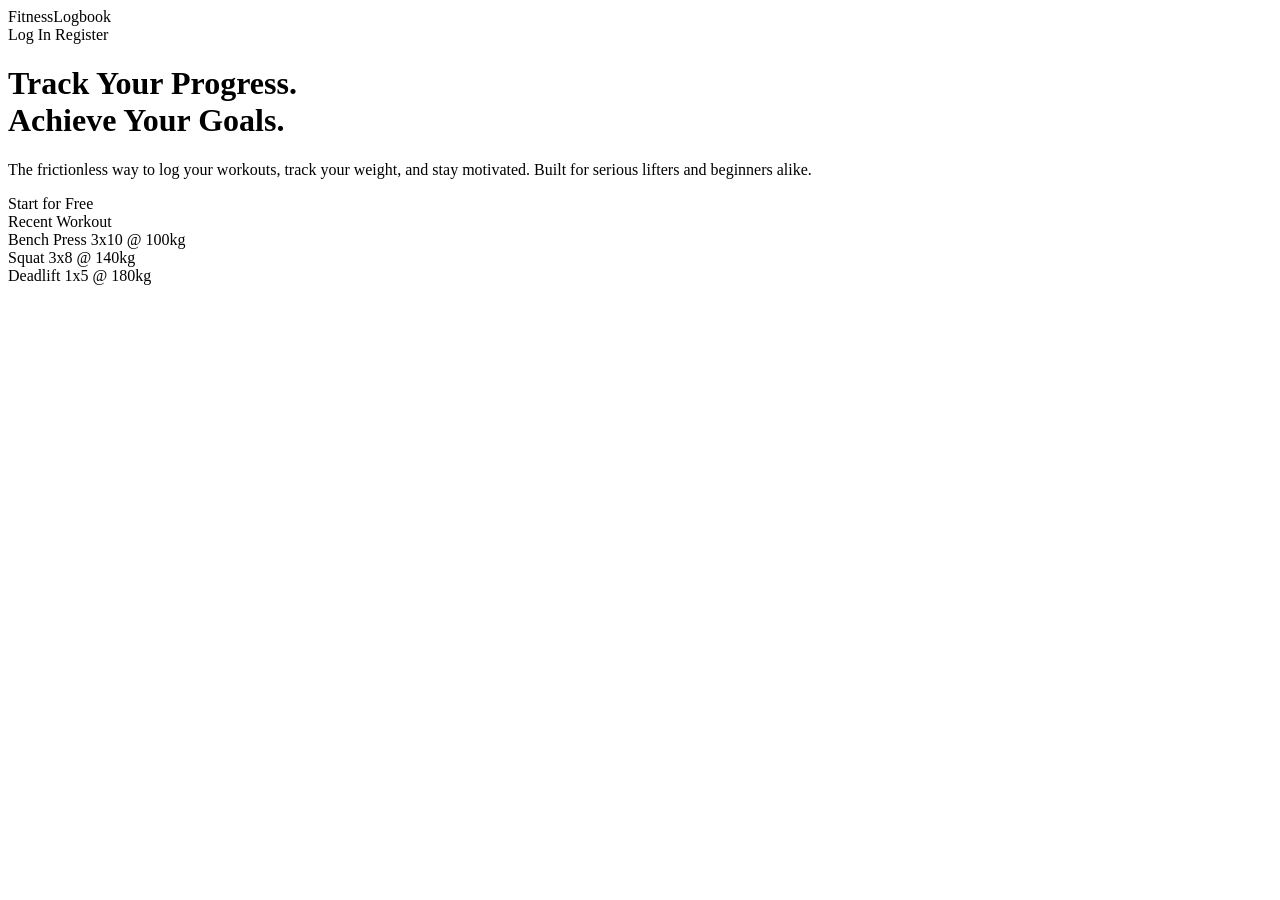
==== src/main/resources/templates/index.html @ f582e9bb "Created the html landing page" ====
<!DOCTYPE html>
<html lang="en" xmlns:th="http://www.thymeleaf.org">
<head>
    <meta charset="UTF-8">
    <meta name="viewport" content="width=device-width, initial-scale=1.0">
    <title>Fitness Logbook</title>
    <link rel="stylesheet" th:href="@{/css/style.css}">
</head>
<body>
    <div class="landing-container">
        <header class="header">
            <div class="logo">FitnessLogbook</div>
            <nav class="nav">
                <a th:href="@{/login}" class="btn btn-outline">Log In</a>
                <a th:href="@{/register}" class="btn btn-primary">Register</a>
            </nav>
        </header>
        
        <main class="hero">
            <div class="hero-content">
                <h1>Track Your Progress.<br>Achieve Your Goals.</h1>
                <p>The frictionless way to log your workouts, track your weight, and stay motivated. Built for serious lifters and beginners alike.</p>
                <div class="hero-actions">
                    <a th:href="@{/register}" class="btn btn-primary btn-large">Start for Free</a>
                </div>
            </div>
            <div class="hero-visual">
                <div class="mockup-card">
                    <div class="mockup-header">Recent Workout</div>
                    <div class="mockup-body">
                        <div class="mockup-row"><span>Bench Press</span> <span>3x10 @ 100kg</span></div>
                        <div class="mockup-row"><span>Squat</span> <span>3x8 @ 140kg</span></div>
                        <div class="mockup-row"><span>Deadlift</span> <span>1x5 @ 180kg</span></div>
                    </div>
                </div>
            </div>
        </main>
    </div>
</body>
</html>
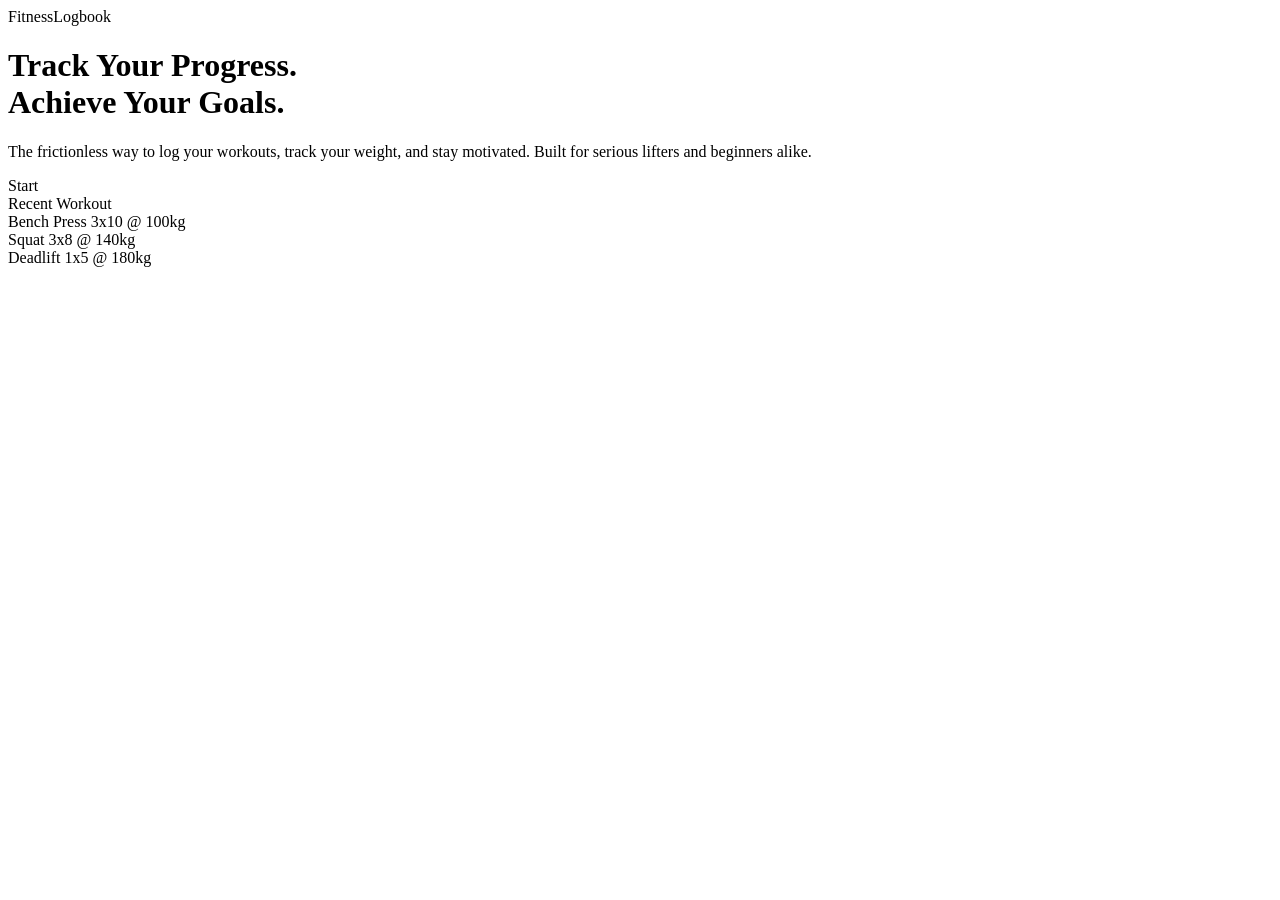
==== commit 13cbe990: "deleted the SecurityConfig.java because a login isnt really needed. Therefore I also changed the hom" ====
--- a/src/main/resources/templates/index.html
+++ b/src/main/resources/templates/index.html
@@ -10,10 +10,6 @@
     <div class="landing-container">
         <header class="header">
             <div class="logo">FitnessLogbook</div>
-            <nav class="nav">
-                <a th:href="@{/login}" class="btn btn-outline">Log In</a>
-                <a th:href="@{/register}" class="btn btn-primary">Register</a>
-            </nav>
         </header>
         
         <main class="hero">
@@ -21,7 +17,7 @@
                 <h1>Track Your Progress.<br>Achieve Your Goals.</h1>
                 <p>The frictionless way to log your workouts, track your weight, and stay motivated. Built for serious lifters and beginners alike.</p>
                 <div class="hero-actions">
-                    <a th:href="@{/register}" class="btn btn-primary btn-large">Start for Free</a>
+                    <a th:href="@{/start}" class="btn btn-primary btn-large">Start</a>
                 </div>
             </div>
             <div class="hero-visual">
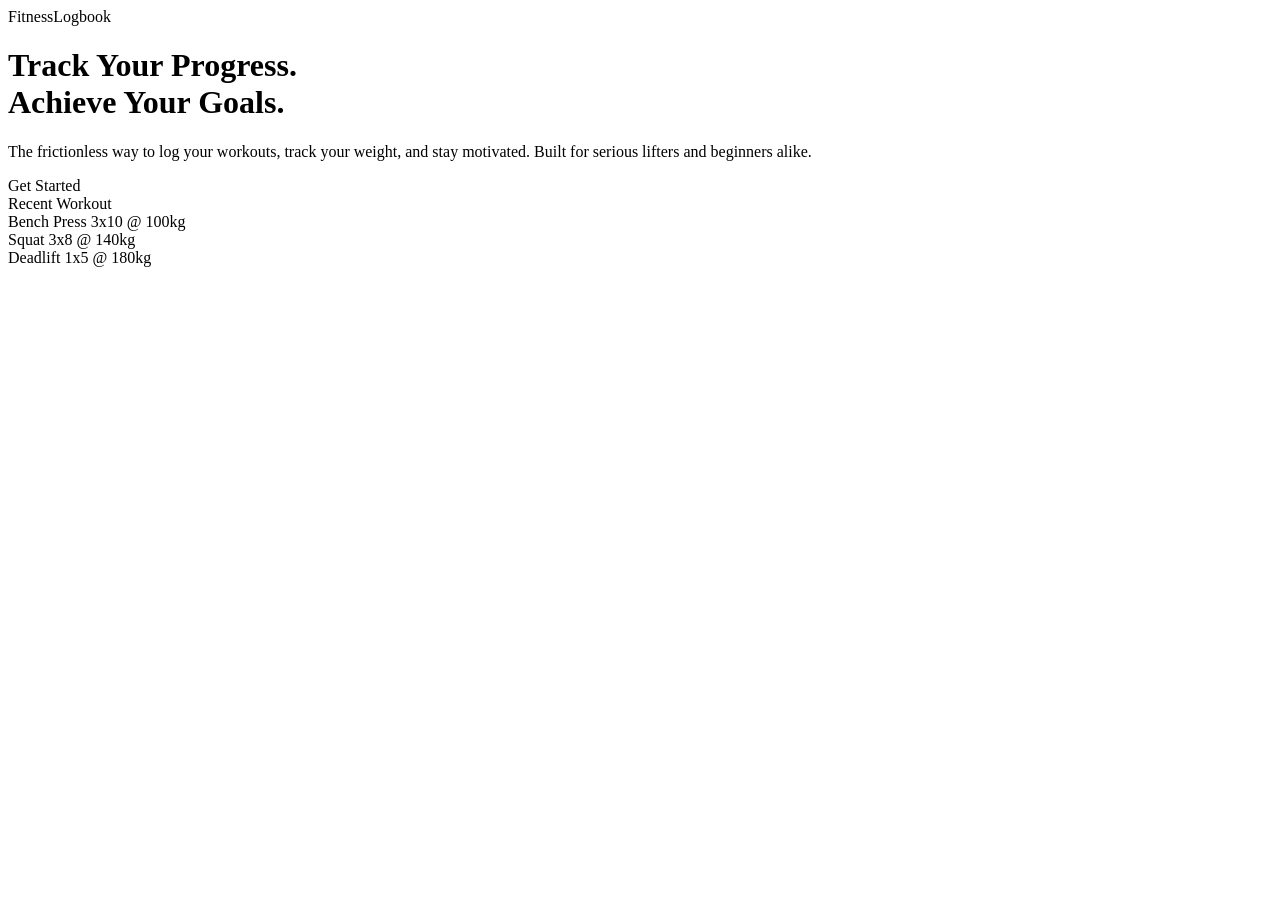
==== commit 0c9a8985: "Changed the Text in the index.html from Start to Get Started" ====
--- a/src/main/resources/templates/index.html
+++ b/src/main/resources/templates/index.html
@@ -17,7 +17,7 @@
                 <h1>Track Your Progress.<br>Achieve Your Goals.</h1>
                 <p>The frictionless way to log your workouts, track your weight, and stay motivated. Built for serious lifters and beginners alike.</p>
                 <div class="hero-actions">
-                    <a th:href="@{/start}" class="btn btn-primary btn-large">Start</a>
+                    <a th:href="@{/start}" class="btn btn-primary btn-large">Get Started</a>
                 </div>
             </div>
             <div class="hero-visual">
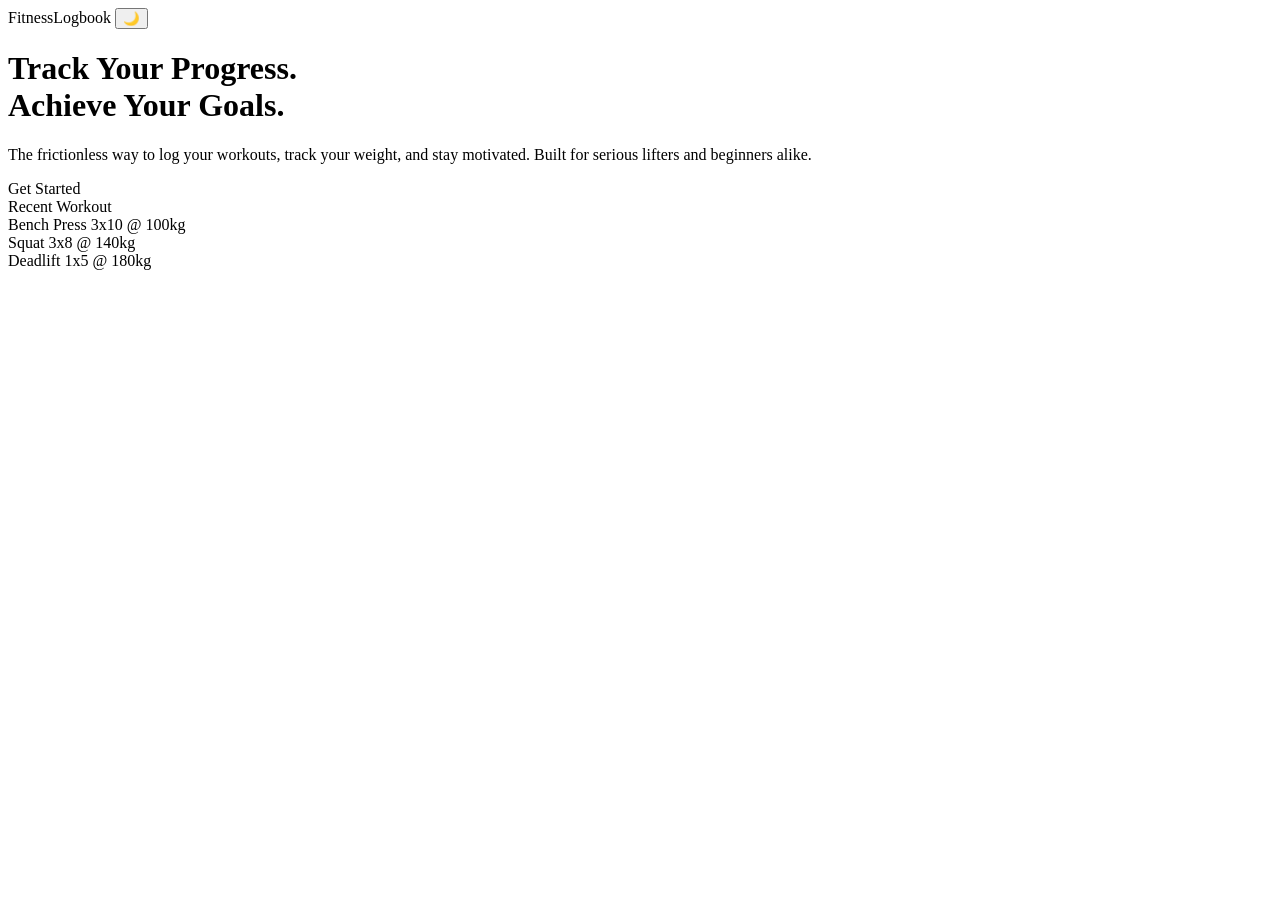
==== commit 01f8059e: "implemented an graph in the dashboard so the user can easily see his current weight as well as his o" ====
--- a/src/main/resources/templates/index.html
+++ b/src/main/resources/templates/index.html
@@ -5,11 +5,13 @@
     <meta name="viewport" content="width=device-width, initial-scale=1.0">
     <title>Fitness Logbook</title>
     <link rel="stylesheet" th:href="@{/css/style.css}">
+    <script th:src="@{/js/theme.js}"></script>
 </head>
 <body>
     <div class="landing-container">
         <header class="header">
-            <div class="logo">FitnessLogbook</div>
+            <a th:href="@{/}" class="logo" style="text-decoration: none;">FitnessLogbook</a>
+            <button id="themeToggle" class="theme-toggle" aria-label="Toggle Dark Mode">🌙</button>
         </header>
         
         <main class="hero">
